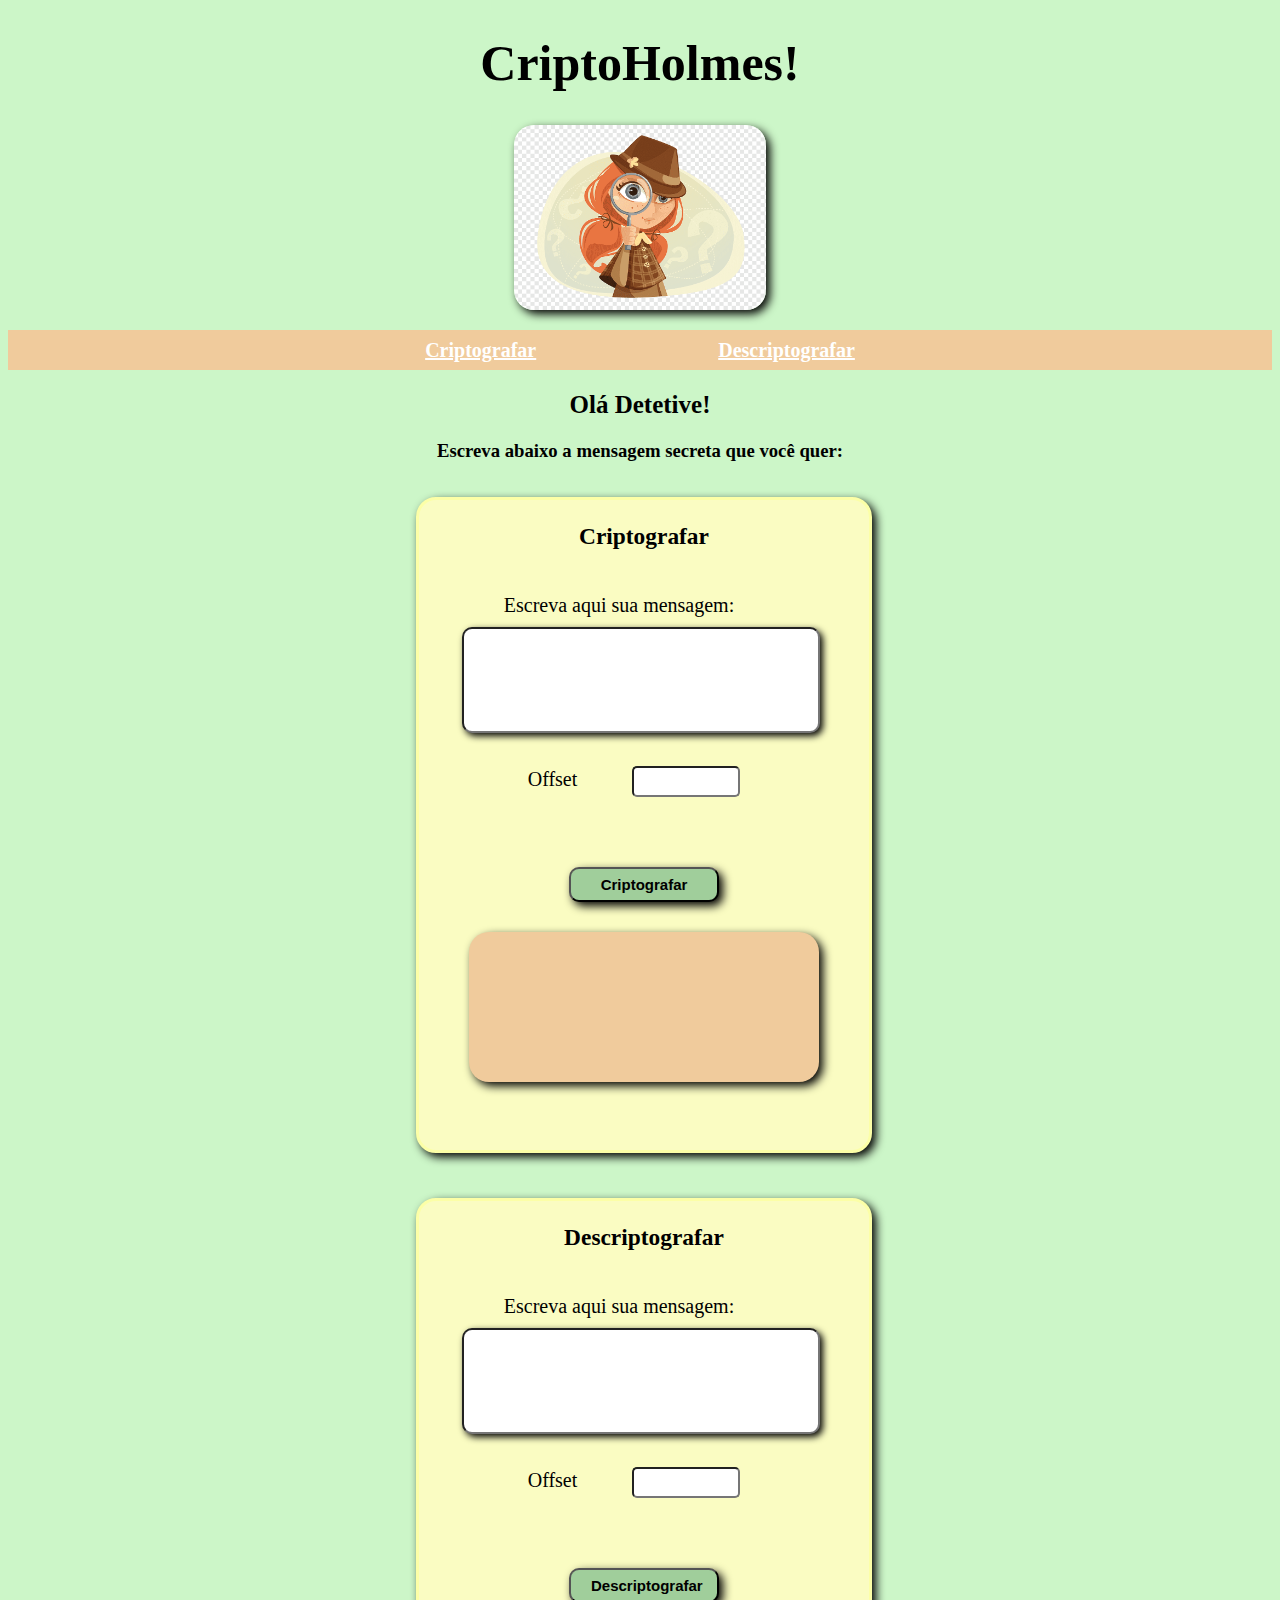
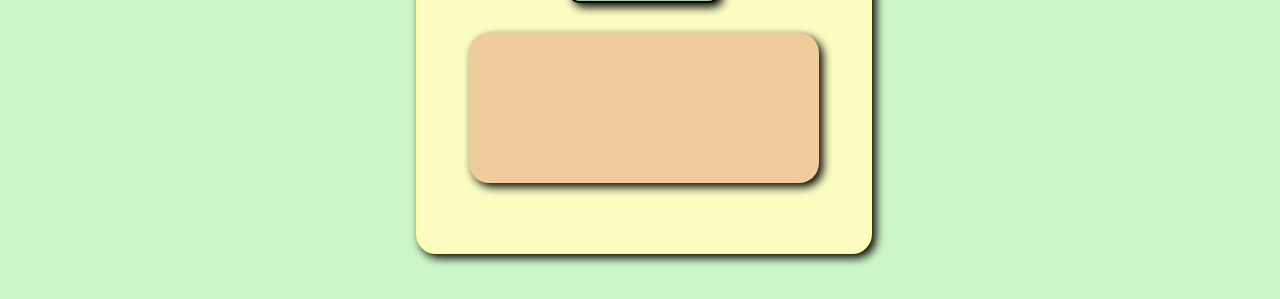
==== index.html @ f9e4780e "Layout do projeto" ====
<!DOCTYPE html>
<html>
  <head>
    <meta charset="utf-8">
    <title>Caesar Cipher</title>
    <link rel="stylesheet" href="style.css" />
  </head>
  <body>
    <div id="root">
      
    </div>

    <div class = "container">
      
      <div class = "cabecalho">
        <h1>CriptoHolmes!</h1>
      </div>
      
      <div class = "cabecalho">
        <img src="img/detetive.png" alt="Imagem Detetive">

      </div>

      
    </div>
    
    <nav class = "principal">
      <ul>
        <li>
          <a href = "#criptografar" >Criptografar</a>
        </li>
        <li>
          <a href = "#descriptografar">Descriptografar</a>
        </li>
      </ul>

    </nav>

    <h2>Olá Detetive!</h2>


    <section>
   
      <h3>Escreva abaixo a mensagem secreta que você quer:</h3>

    
      <div class = "container_secreto">
       
        <form>
          <div class = "mensagem">
            <h3>Criptografar</h3>
            <div class = "formulario">
              <label>Escreva aqui sua mensagem:</label>
              <input type = "text" id = "criptografar">

              <label>Offset</label>
              <input type = "number" id = 'criptOffset'>
            </div>

            <button id = "startCripto">Criptografar</button>

            <div class = "resultado" id = "resultCripto"></div>

          </div>
      </form>

        <form>
          <div class = "mensagem">
              <h3>Descriptografar</h3>
              <div class = "formulario">
                <label>Escreva aqui sua mensagem:</label>
                <input type = "text" id = "descriptografar">

                <label>Offset</label>
                <input type = "number" id = 'descriptOffset'>
              </div>

              <button id = 'startDescripto'>Descriptografar</button>

              <div class = "resultado" id = "resultDescripto"></div>

          </div>

        </form>

      </div>



  </section>

    <script src="index.js" type="module"></script>
  </body>
</html>
---- style.css ----
body{
    background-color: #ccf6c8;
    text-align: center;
}

h1{
    text-align: center;
    font-weight: 2000;
    font-size:50px;
    
}

h2{
    font-size:25px;
}

h3{
    font-weight:700;
    text-align: center;
    
}

ul{
    list-style-type: none;
    line-height:2;
    padding-left:0;
}

a{
    text-decoration:none;
    font-weight:700;
}

.principal{
    background:#f0cb9c;
    margin: 0 normal;
    height: 40px;
    text-align: center;
}

.principal a{
    color: #ffffff;
    font-weight: normal;
    font-size: 20px;
    font-weight: bolder;
    text-decoration: underline; 
}

.principal li{
    display: inline-block;
    line-height:40px;
    margin: 0 89px;

}

.container{
    display: inline;
    margin-left: auto;
    margin-right: auto;
    
}

.container_secreto{
    display: block;
    margin-left: auto;
    margin-right: auto;
    width: 28em;
    margin-top:30px;

    
}

.mensagem{
    border: 3px solid #fcffa7;
    margin-top:35px;
    margin-bottom:45px;
    border-radius:20px;
    width: 450px;
    height:650px;
    font-size:20px;
    background-color: #fafcc2;
    box-shadow: 4px 4px 10px #000;

}


.title{
  display: flex;
  justify-content: center;
  align-items: center;
  width: 100%;
  height: 50px;
  font: bold 2.5rem serif;
  border-bottom: solid 1px #2b0c01;
  margin-bottom: 20px;
}

img{
    width: 20%;
    height: 10%;
    
    position: relative;
    border-radius: 20px;
    box-shadow: 4px 4px 10px #000;
    
}

.resultado{
    display: flex;
    margin-top: auto;
    align-items: center;
    width: 350px;
    height: 150px;
    border-radius: 20px;
    background-color: #f0cb9c;
    box-shadow: 4px 4px 10px #000;
    box-sizing: border-box;
    margin-left: auto;
    margin-right: auto;
    font-weight:bolder;
}

button{
    background-color: #a0ce9b;
    border-radius: 10px;
    padding:2px 20px;
    box-sizing:border-box;
    box-shadow: 4px 4px 10px #000;
    width: 150px;
    height: 35px;
    margin-left: auto;
    margin-top: 55px;
    margin-bottom: 30px;
    text-decoration: none;
    font-weight:bolder;
    font-size:15px;
    
}

form label{
    display: inline-block;
    margin-right: 50px;
    margin-left: auto;
    margin-top: 20px;
    margin-bottom:10px ;
    text-align: left;
    align-items: justify;
}

form input{
    display: inline-block;
    margin-right: 250px;
    margin-bottom: 15px;
}

form input[type="text"] {
    width:350px;
    height: 100px;
    margin-right: 6px;
    font-weight: bolder;
    border-radius: 10px;
    box-shadow: 3px 3px 7px #000;
}

form input[type="number"] {
    width:100px;
    height: 25px;
    margin-right:20px;
    font-weight:bolder;
    border-radius: 5px;
}
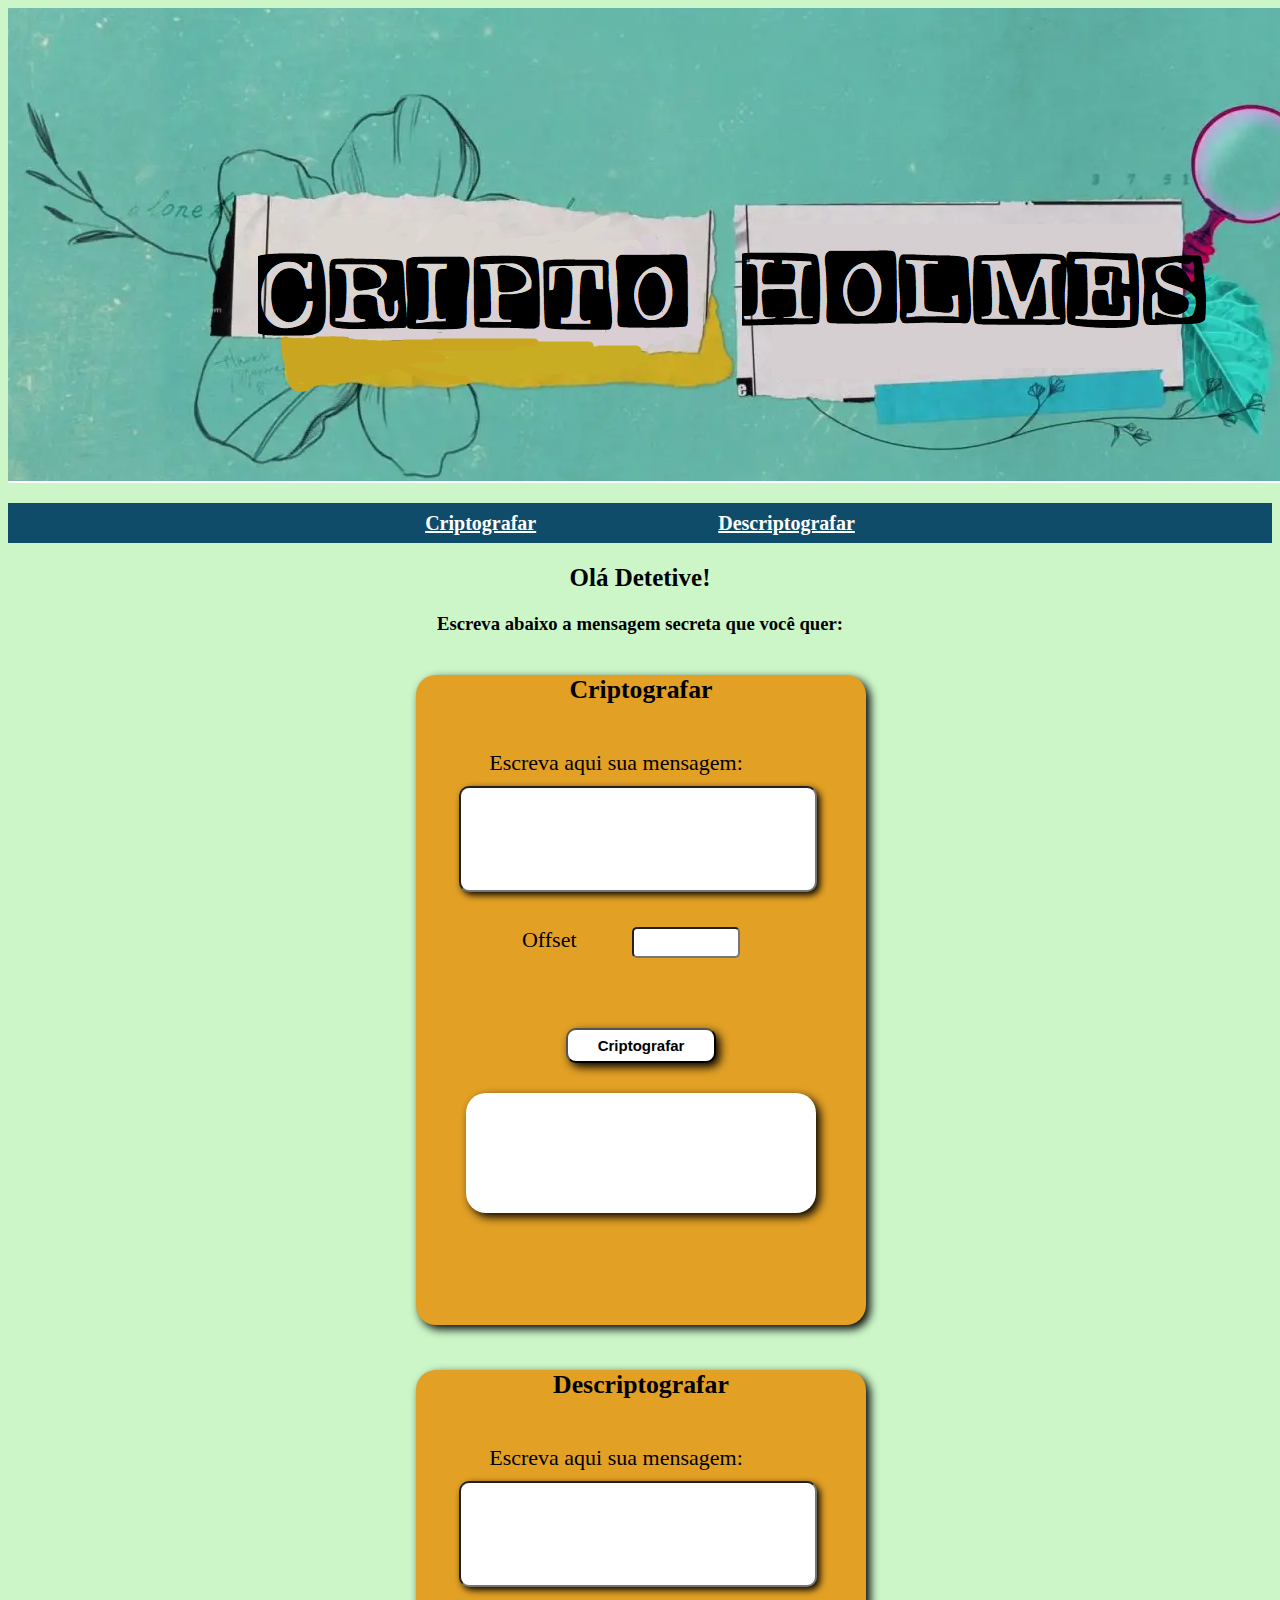
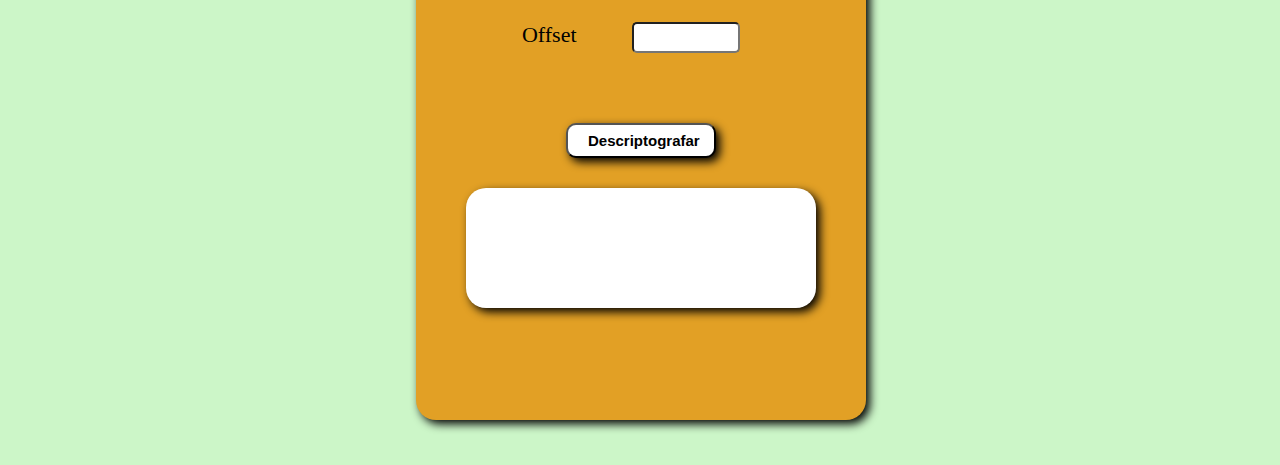
==== commit 5ef6695e: "Adicao de um novo layout" ====
--- a/index.html
+++ b/index.html
@@ -4,25 +4,18 @@
     <meta charset="utf-8">
     <title>Caesar Cipher</title>
     <link rel="stylesheet" href="style.css" />
+    <link rel="shortcut icon" href="#">
   </head>
   <body>
     <div id="root">
       
     </div>
 
-    <div class = "container">
-      
       <div class = "cabecalho">
-        <h1>CriptoHolmes!</h1>
-      </div>
-      
-      <div class = "cabecalho">
-        <img src="img/detetive.png" alt="Imagem Detetive">
+        <img src="img/CRIPTOHOLMES.png" alt="Imagem Detetive">
 
       </div>
 
-      
-    </div>
     
     <nav class = "principal">
       <ul>
@@ -51,10 +44,10 @@
             <h3>Criptografar</h3>
             <div class = "formulario">
               <label>Escreva aqui sua mensagem:</label>
-              <input type = "text" id = "criptografar">
+              <input type ="text" id ="criptografar">
 
               <label>Offset</label>
-              <input type = "number" id = 'criptOffset'>
+              <input type = "number" id = "criptOffset">
             </div>
 
             <button id = "startCripto">Criptografar</button>
@@ -71,11 +64,12 @@
                 <label>Escreva aqui sua mensagem:</label>
                 <input type = "text" id = "descriptografar">
 
+
                 <label>Offset</label>
-                <input type = "number" id = 'descriptOffset'>
+                <input type = "number" id = "descriptOffset">
               </div>
 
-              <button id = 'startDescripto'>Descriptografar</button>
+              <button id = "startDescripto">Descriptografar</button>
 
               <div class = "resultado" id = "resultDescripto"></div>
 
--- a/style.css
+++ b/style.css
@@ -32,7 +32,7 @@
 }
 
 .principal{
-    background:#f0cb9c;
+    background:#0F4C6A;
     margin: 0 normal;
     height: 40px;
     text-align: center;
@@ -71,17 +71,18 @@
 }
 
 .mensagem{
-    border: 3px solid #fcffa7;
-    margin-top:35px;
+    margin-top:40px;
     margin-bottom:45px;
     border-radius:20px;
     width: 450px;
     height:650px;
-    font-size:20px;
-    background-color: #fafcc2;
+    font-size:22px;
+    background-color: #e2a025;
     box-shadow: 4px 4px 10px #000;
+    
 
 }
+
 
 
 .title{
@@ -96,32 +97,37 @@
 }
 
 img{
-    width: 20%;
-    height: 10%;
-    
+    width:auto;
+    height: auto;
+    padding: auto;
     position: relative;
-    border-radius: 20px;
-    box-shadow: 4px 4px 10px #000;
+    background-size: 20px;
+    background-repeat: no-repeat;
+    background-color: #000;
+    background-repeat: no-repeat;
+
     
 }
+
 
 .resultado{
     display: flex;
     margin-top: auto;
     align-items: center;
     width: 350px;
-    height: 150px;
+    height: 120px;
     border-radius: 20px;
-    background-color: #f0cb9c;
+    background-color: white;
     box-shadow: 4px 4px 10px #000;
     box-sizing: border-box;
     margin-left: auto;
     margin-right: auto;
     font-weight:bolder;
+    text-transform: uppercase;
 }
 
 button{
-    background-color: #a0ce9b;
+    background-color:white;
     border-radius: 10px;
     padding:2px 20px;
     box-sizing:border-box;
@@ -134,7 +140,12 @@
     text-decoration: none;
     font-weight:bolder;
     font-size:15px;
-    
+    cursor: pointer;
+}
+
+.button:active{
+  position: relative;
+  top:5px;
 }
 
 form label{
@@ -168,4 +179,5 @@
     margin-right:20px;
     font-weight:bolder;
     border-radius: 5px;
-}+}
+
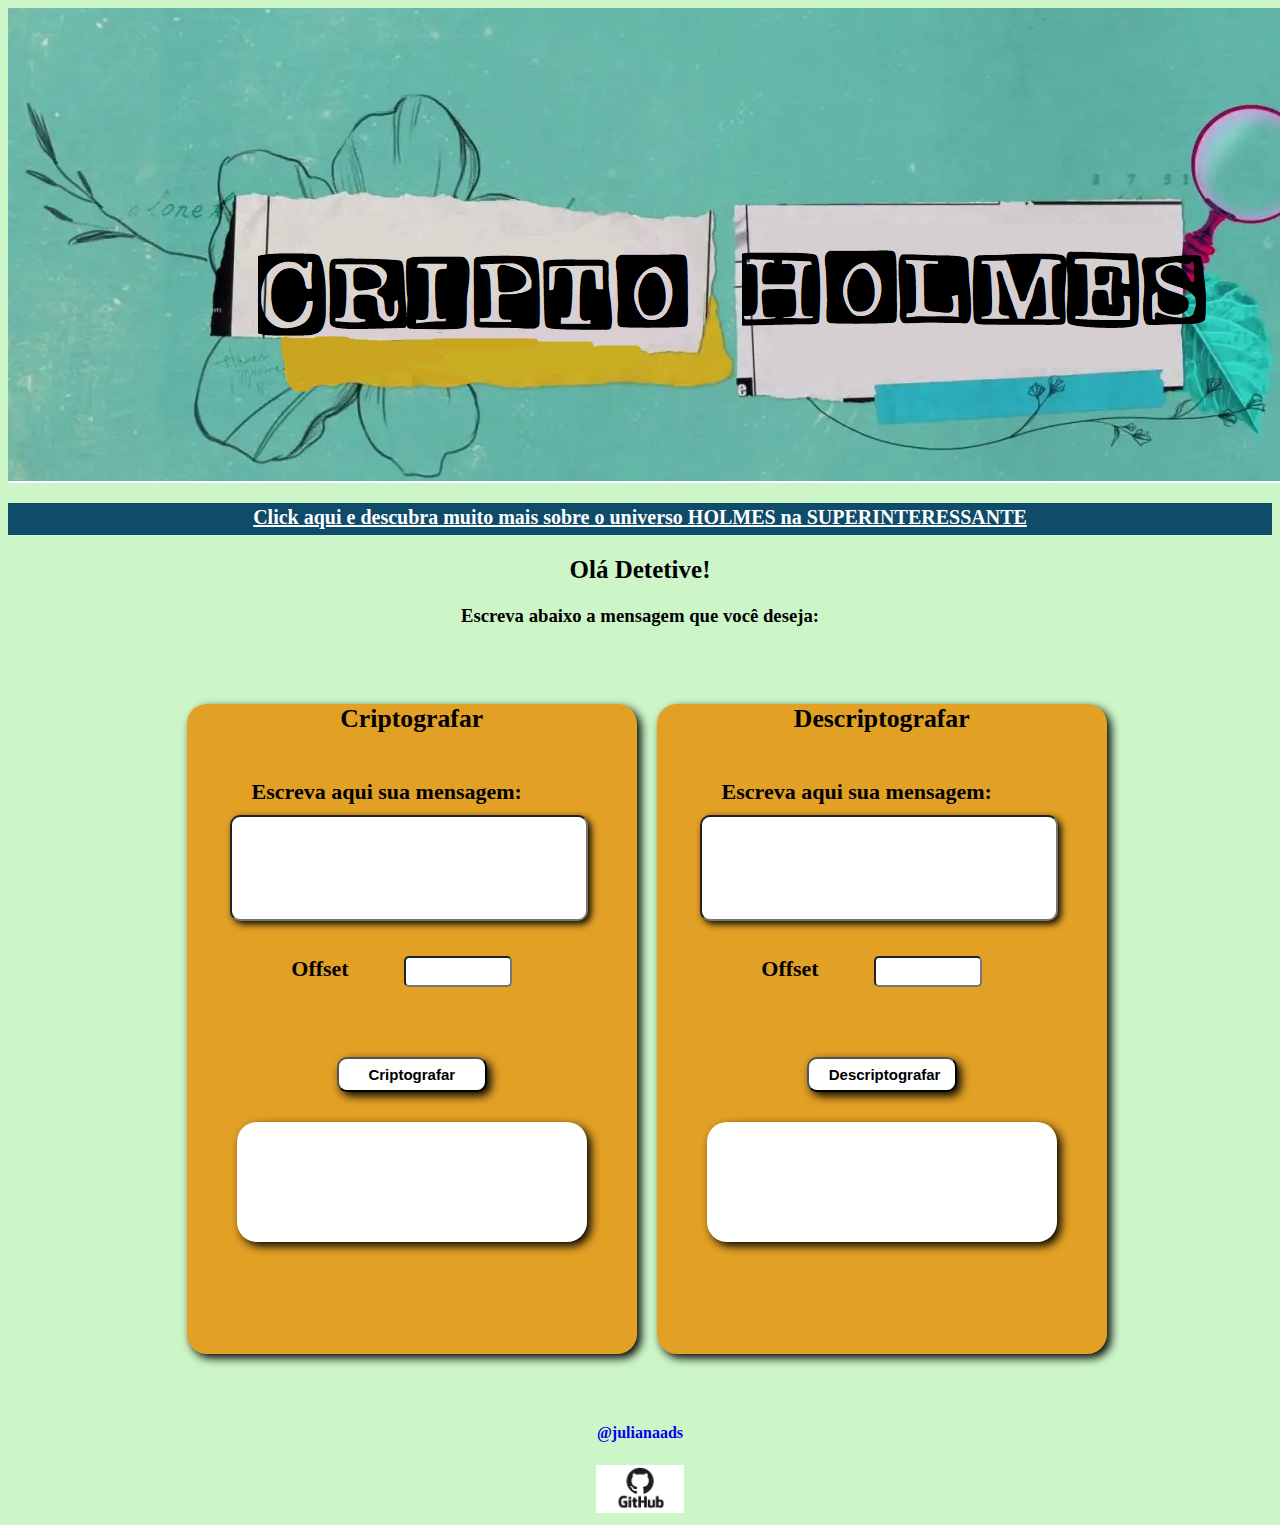
==== commit 9e34fca5: "Layout do projeto" ====
--- a/index.html
+++ b/index.html
@@ -20,13 +20,10 @@
     <nav class = "principal">
       <ul>
         <li>
-          <a href = "#criptografar" >Criptografar</a>
-        </li>
-        <li>
-          <a href = "#descriptografar">Descriptografar</a>
+          <a href = "https://super.abril.com.br/tudo-sobre/sherlock-holmes/" target="_blank">Click aqui e descubra muito mais 
+            sobre o universo HOLMES na SUPERINTERESSANTE</a>
         </li>
       </ul>
-
     </nav>
 
     <h2>Olá Detetive!</h2>
@@ -34,7 +31,7 @@
 
     <section>
    
-      <h3>Escreva abaixo a mensagem secreta que você quer:</h3>
+      <h3>Escreva abaixo a mensagem que você deseja:</h3>
 
     
       <div class = "container_secreto">
@@ -44,13 +41,14 @@
             <h3>Criptografar</h3>
             <div class = "formulario">
               <label>Escreva aqui sua mensagem:</label>
-              <input type ="text" id ="criptografar">
+              <input type ="text" id ="criptografar" autocomplete="off">
 
               <label>Offset</label>
-              <input type = "number" id = "criptOffset">
+              <input type = "number" id = "criptOffset" autocomplete="off">
             </div>
 
             <button id = "startCripto">Criptografar</button>
+            
 
             <div class = "resultado" id = "resultCripto"></div>
 
@@ -62,14 +60,15 @@
               <h3>Descriptografar</h3>
               <div class = "formulario">
                 <label>Escreva aqui sua mensagem:</label>
-                <input type = "text" id = "descriptografar">
+                <input type = "text" id = "descriptografar" autocomplete="off">
 
 
                 <label>Offset</label>
-                <input type = "number" id = "descriptOffset">
+                <input type = "number" id = "descriptOffset" autocomplete="off">
               </div>
 
               <button id = "startDescripto">Descriptografar</button>
+              
 
               <div class = "resultado" id = "resultDescripto"></div>
 
@@ -83,6 +82,22 @@
 
   </section>
 
+  
+    <footer>
+      <nav>
+        <ul>
+          <li>
+            <a href = https://github.com/julianaads >@julianaads</a>
+            
+          </li>
+        </ul>
+      </nav>
+    </footer>
+  
+    <div class="rodape">
+      <img src = "img/github.png" alt = "logo github">
+    </div>
+
     <script src="index.js" type="module"></script>
   </body>
 </html>
--- a/style.css
+++ b/style.css
@@ -33,9 +33,10 @@
 
 .principal{
     background:#0F4C6A;
-    margin: 0 normal;
-    height: 40px;
+    margin: 0 auto;
+    height: 40%;
     text-align: center;
+    max-width: auto;
 }
 
 .principal a{
@@ -48,7 +49,7 @@
 
 .principal li{
     display: inline-block;
-    line-height:40px;
+    line-height:40%;
     margin: 0 89px;
 
 }
@@ -61,26 +62,27 @@
 }
 
 .container_secreto{
-    display: block;
-    margin-left: auto;
-    margin-right: auto;
+    display: flex;
     width: 28em;
     margin-top:30px;
+    margin-right:52%;
+    margin-left:auto;
 
     
 }
 
 .mensagem{
-    margin-top:40px;
-    margin-bottom:45px;
+    margin-top: 10% ;
+    margin-right: 35%;
+    margin-bottom:10%;
+    margin-left:20px;
     border-radius:20px;
     width: 450px;
     height:650px;
     font-size:22px;
     background-color: #e2a025;
     box-shadow: 4px 4px 10px #000;
-    
-
+    font-weight:bolder;
 }
 
 
@@ -171,7 +173,9 @@
     font-weight: bolder;
     border-radius: 10px;
     box-shadow: 3px 3px 7px #000;
+    
 }
+
 
 form input[type="number"] {
     width:100px;
@@ -181,3 +185,12 @@
     border-radius: 5px;
 }
 
+
+.rodape img{
+    width: 7%;
+    height: 7%;
+    margin-top: auto;
+    margin-bottom: auto;
+     
+}
+
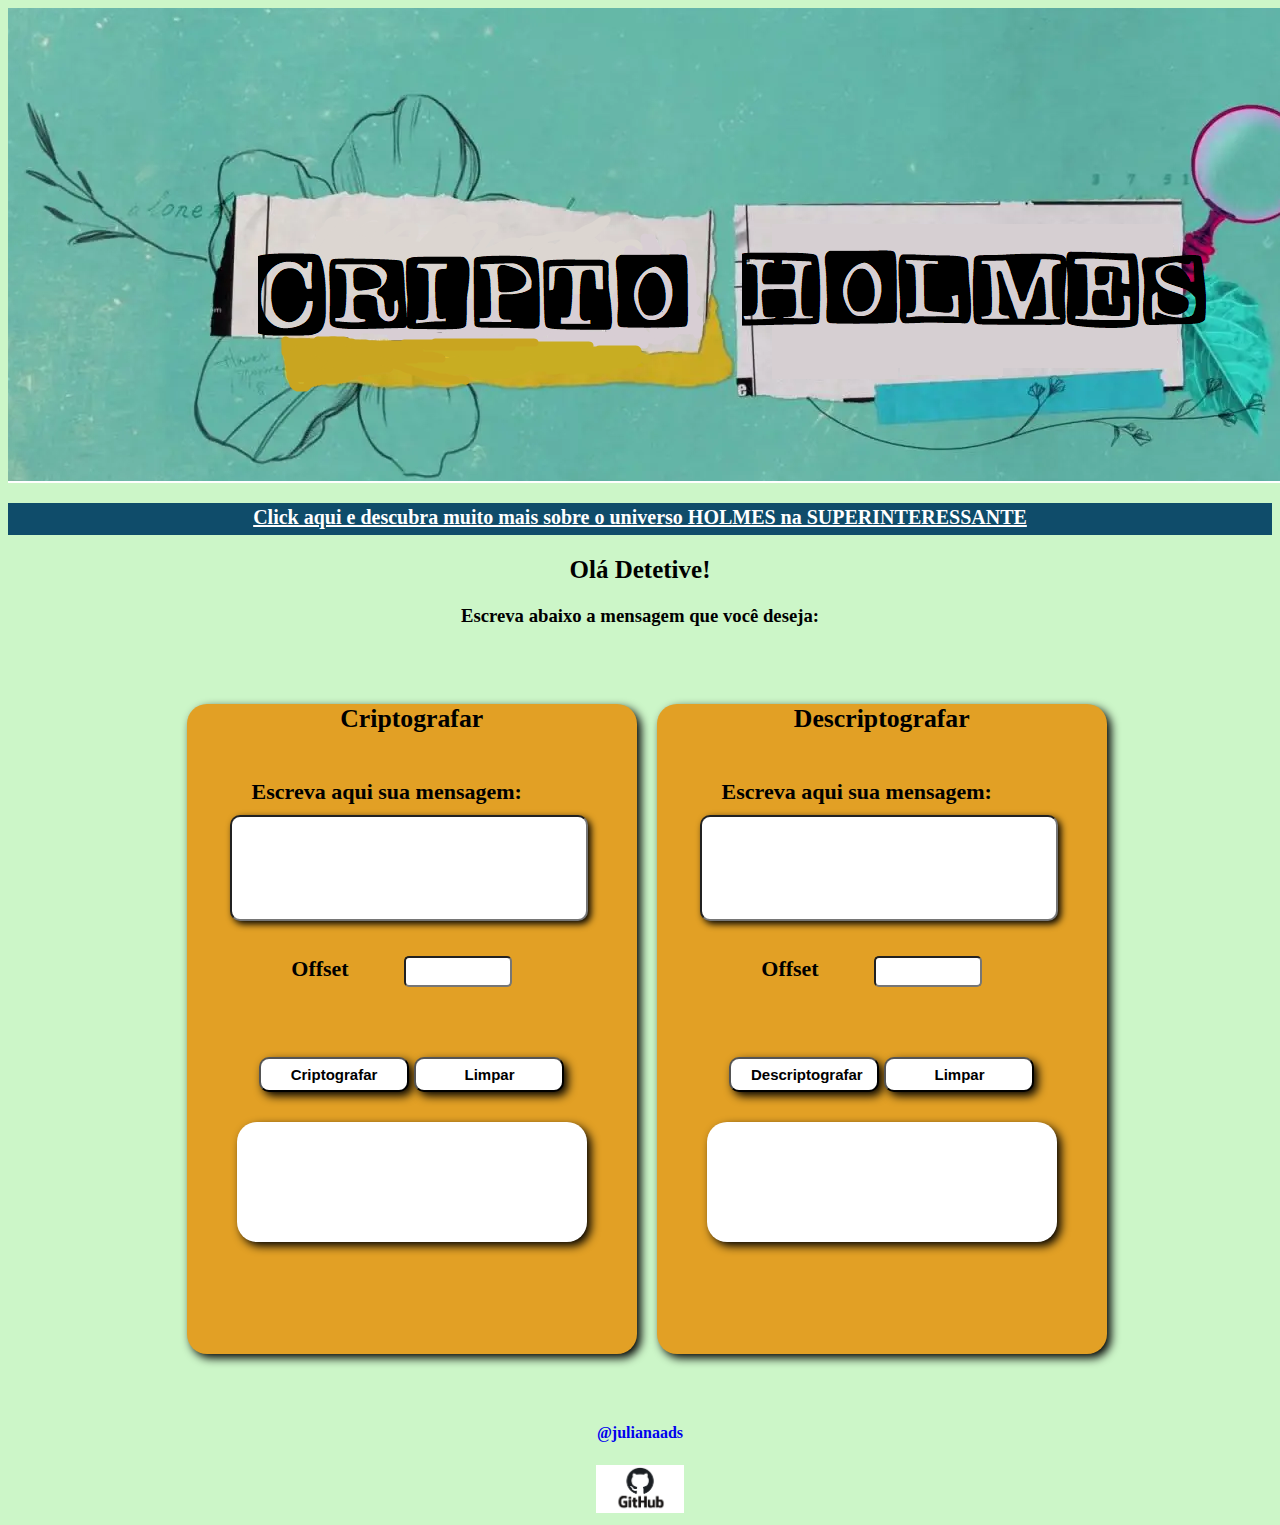
==== commit 9fa10b29: "Finalizacao" ====
--- a/index.html
+++ b/index.html
@@ -48,9 +48,12 @@
             </div>
 
             <button id = "startCripto">Criptografar</button>
+            <button id = "limparCripto">Limpar</button>
             
-
-            <div class = "resultado" id = "resultCripto"></div>
+            
+            
+            
+            <div class = "resultado" id = "resultCripto"></div> 
 
           </div>
       </form>
@@ -68,6 +71,7 @@
               </div>
 
               <button id = "startDescripto">Descriptografar</button>
+              <button id = "limparDescripto">Limpar</button>
               
 
               <div class = "resultado" id = "resultDescripto"></div>
@@ -87,7 +91,7 @@
       <nav>
         <ul>
           <li>
-            <a href = https://github.com/julianaads >@julianaads</a>
+            <a href = "https://github.com/julianaads" >@julianaads</a>
             
           </li>
         </ul>
--- a/style.css
+++ b/style.css
@@ -145,6 +145,7 @@
     cursor: pointer;
 }
 
+
 .button:active{
   position: relative;
   top:5px;
